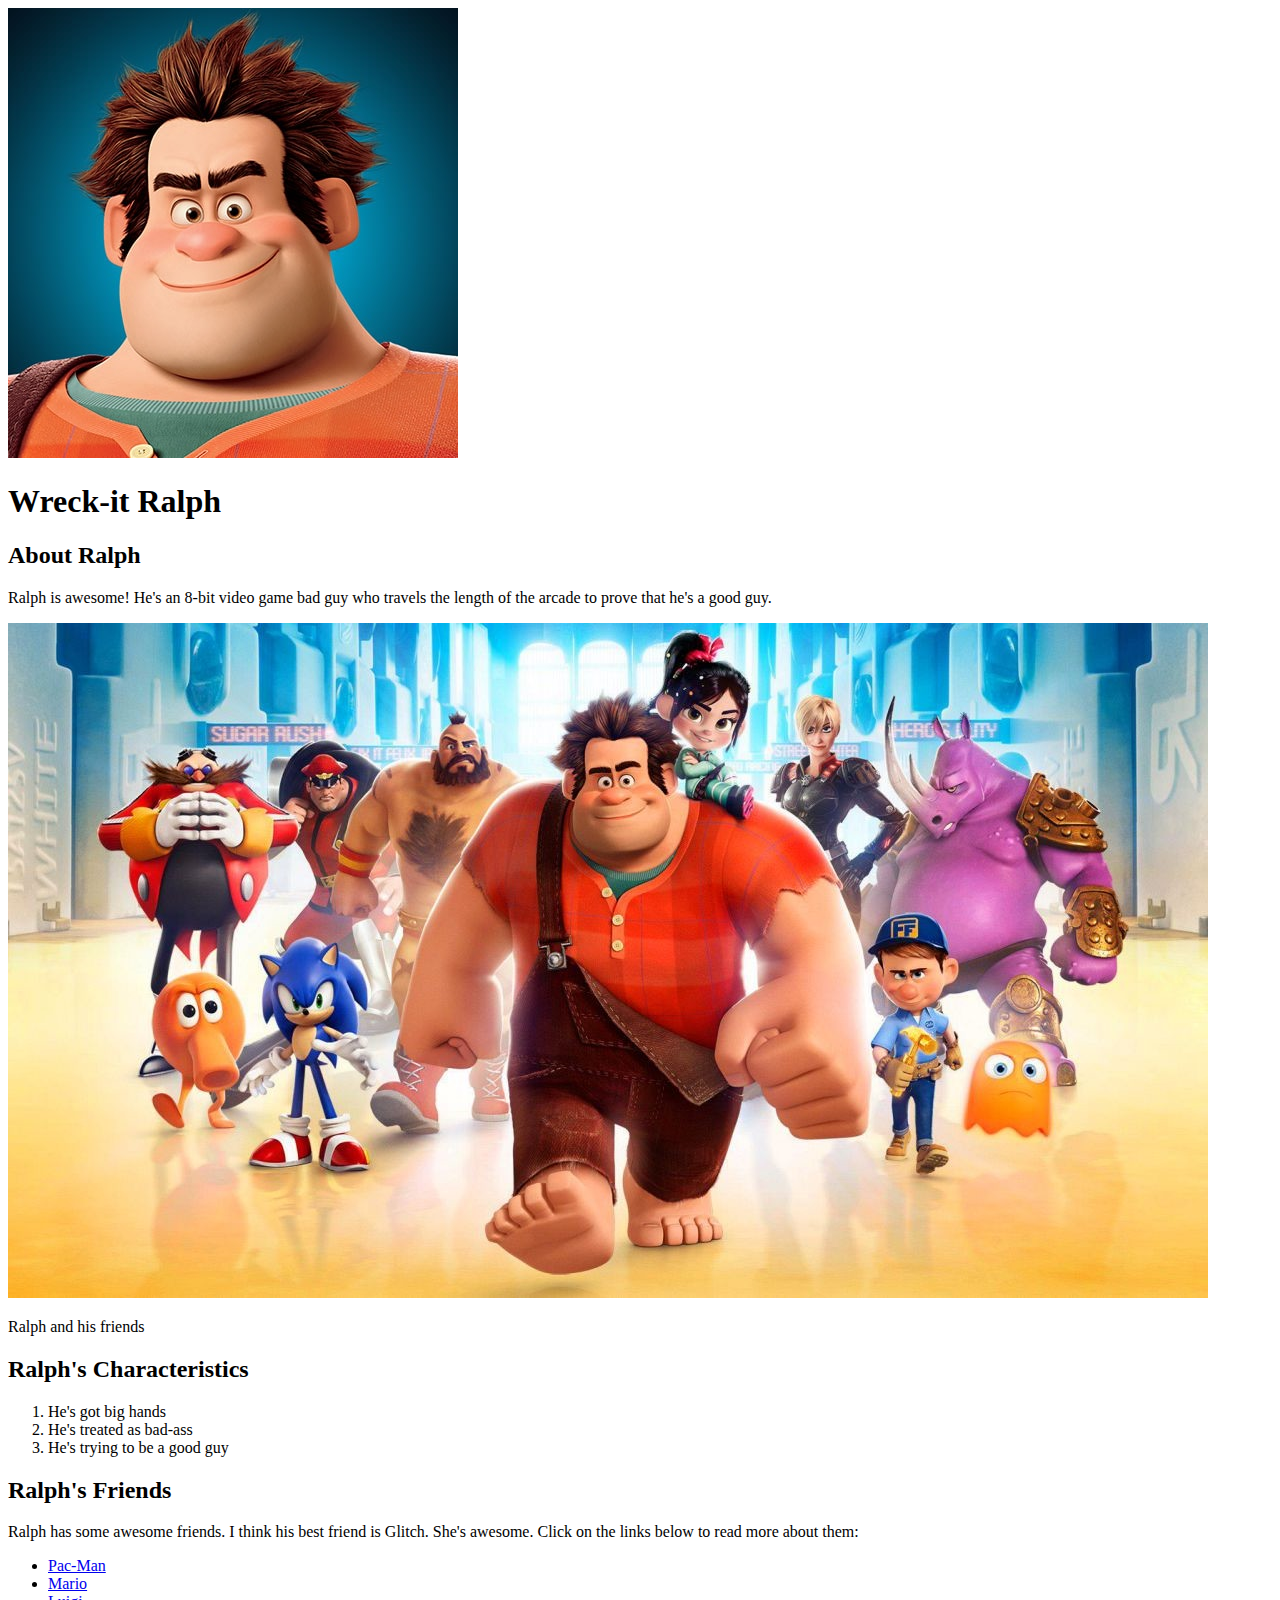
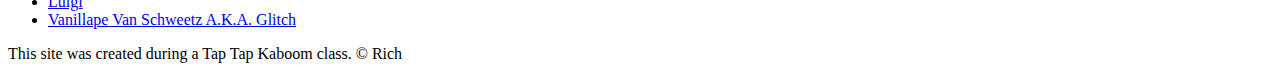
==== index.html @ 7f0f45cc "Added characters inde.html" ====
<!DOCTYPE html>
<html>
<head>
	<meta charset="utf-8">
	<meta name="viewport" content="width=device-width, initial-scale=1">
	<title>Wreck-it Ralph</title>
	<link rel="icon" href="https://styles.redditmedia.com/t5_2vgcl/styles/communityIcon_29loco6dbbu51.png">
</head>
<body>
	<!-- header element -->
	<header>
		<img src="img/ralph-avatar.jpeg">
		<h1>Wreck-it Ralph</h1>
	</header>

	<!-- main element -->
	<main>
		<h2>About Ralph</h2>
		<p>Ralph is awesome! He's an 8-bit video game bad guy who travels the length of the arcade to prove that he's a good guy.</p>
		<img src="img/ralph freinds.jpg">
		<p>Ralph and his friends</p>
		
		<!-- Characteristics -->
		<h2>Ralph's Characteristics</h2>
		<ol>
			<li>He's got big hands</li>
			<li>He's treated as bad-ass</li>
			<li>He's trying to be a good guy</li>
		</ol>
		
	<!-- Friends -->
		<h2>Ralph's Friends</h2>
		<p>Ralph has some awesome friends. I think his best friend is Glitch. She's awesome. Click on the links below to read more about them:</p>
		<ul>
			<li><a target="_blank" href="https://en.wikipedia.org/wiki/Pac-Man#:~:text=Pac-Man%2C%20originally%20called%20Puck,licensing%20agreement%20with%20Namco%20America.">Pac-Man</a></li>
			<li><a target="_blank" href="https://www.mariowiki.com/Mario">Mario</a></li>
			<li><a target="_blank" href="https://www.mariowiki.com/Luigi">Luigi</a></li>
			<li><a target="_blank" href="https://wreckitralph.fandom.com/wiki/Vanellope_von_Schweetz#:~:text=Vanellope%20von%20Schweetz%20is%20the,kart%20is%20the%20Candy%20Kart.">Vanillape Van Schweetz A.K.A. Glitch</a></li>
		</ul>
	</main>

	<!-- Footer Element -->
	<footer>
		<p>This site was created during a <a href="https://www.taptapkaboom.com"></a> Tap Tap Kaboom</a> class. &copy; Rich</p> 
	</footer>
</body>
</html>
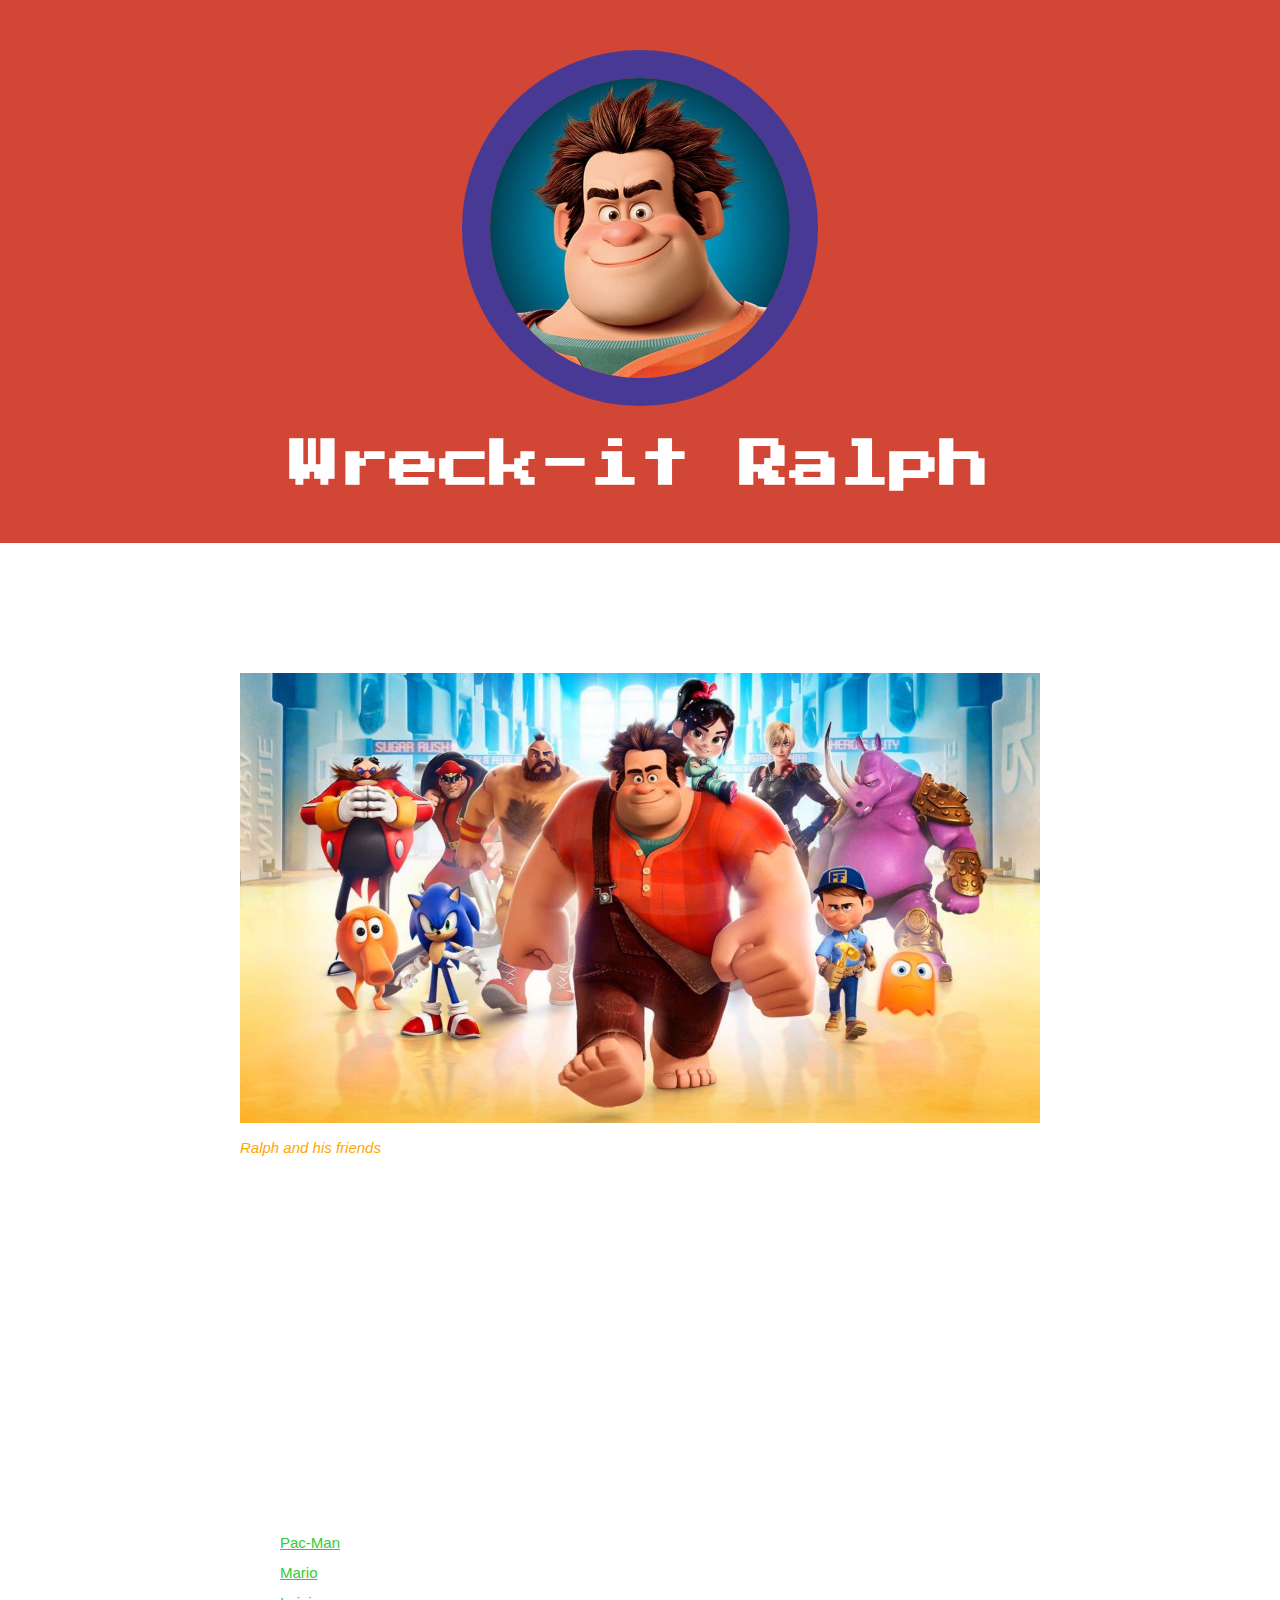
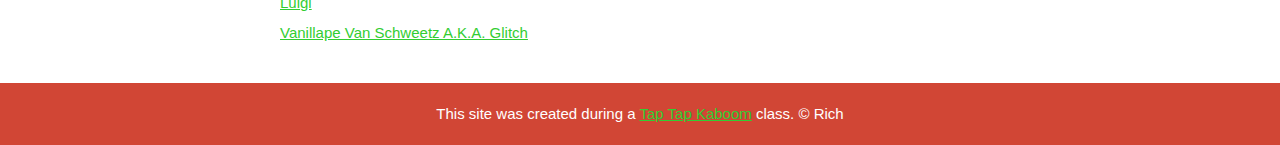
==== commit c6a58aac: "wrote css for characters website and changed some html" ====
--- a/index.html
+++ b/index.html
@@ -5,6 +5,8 @@
 	<meta name="viewport" content="width=device-width, initial-scale=1">
 	<title>Wreck-it Ralph</title>
 	<link rel="icon" href="https://styles.redditmedia.com/t5_2vgcl/styles/communityIcon_29loco6dbbu51.png">
+	<link href="https://fonts.googleapis.com/css2?family=Press+Start+2P&display=swap" rel="stylesheet">
+	<link rel="stylesheet" type="text/css" href="css/hero.css">
 </head>
 <body>
 	<!-- header element -->
@@ -18,7 +20,7 @@
 		<h2>About Ralph</h2>
 		<p>Ralph is awesome! He's an 8-bit video game bad guy who travels the length of the arcade to prove that he's a good guy.</p>
 		<img src="img/ralph freinds.jpg">
-		<p>Ralph and his friends</p>
+		<p class="caption">Ralph and his friends</p>
 		
 		<!-- Characteristics -->
 		<h2>Ralph's Characteristics</h2>
@@ -41,7 +43,7 @@
 
 	<!-- Footer Element -->
 	<footer>
-		<p>This site was created during a <a href="https://www.taptapkaboom.com"></a> Tap Tap Kaboom</a> class. &copy; Rich</p> 
+		<p>This site was created during a <a href="https://www.taptapkaboom.com"> Tap Tap Kaboom</a> class. &copy; Rich</p> 
 	</footer>
 </body>
 </html>--- a/css/hero.css
+++ b/css/hero.css
@@ -0,0 +1,75 @@
+body{
+	margin: 0;
+	background-image: url("https://static.vecteezy.com/system/resources/previews/010/826/194/original/cartoon-brick-wall-background-free-vector.jpg") ;
+	font-family: sans-serif;
+	font-size: 15px;
+	color: white;
+	line-height: 30px;
+}
+
+header{
+	background-color: #d14635;
+	text-align: center;
+	padding-top: 50px;
+	padding-bottom: 30px;
+}
+
+h1, h2{
+	font-family: 'Press Start 2P', cursive;
+}
+
+h2{
+	font-size: 35px;
+	color: white;
+	margin: 40px 0 10px;
+}
+
+header h1{
+	color: white;
+	font-size: 50px;
+}
+
+header img{
+	border-radius: 180px;
+	width: 300px;
+	border: 28px solid #483a94;
+}
+
+main{
+	max-width: 800px;
+	margin: 0 auto;
+	padding: 0 20px;
+}
+
+main img{
+	max-width: 100%;
+}
+
+footer{
+	text-align: center;
+	background-color: #d14635;
+	padding: 1px;
+}
+
+footer p{
+	padding-bottom: 0px;
+}
+
+a{
+	color: limegreen;
+
+}
+
+a:hover{
+	color: white;
+}
+
+ul{
+	padding-bottom: 20px;
+}
+
+p.caption{
+	color: orange;
+	font-style: italic;
+	margin-top: 0;
+}